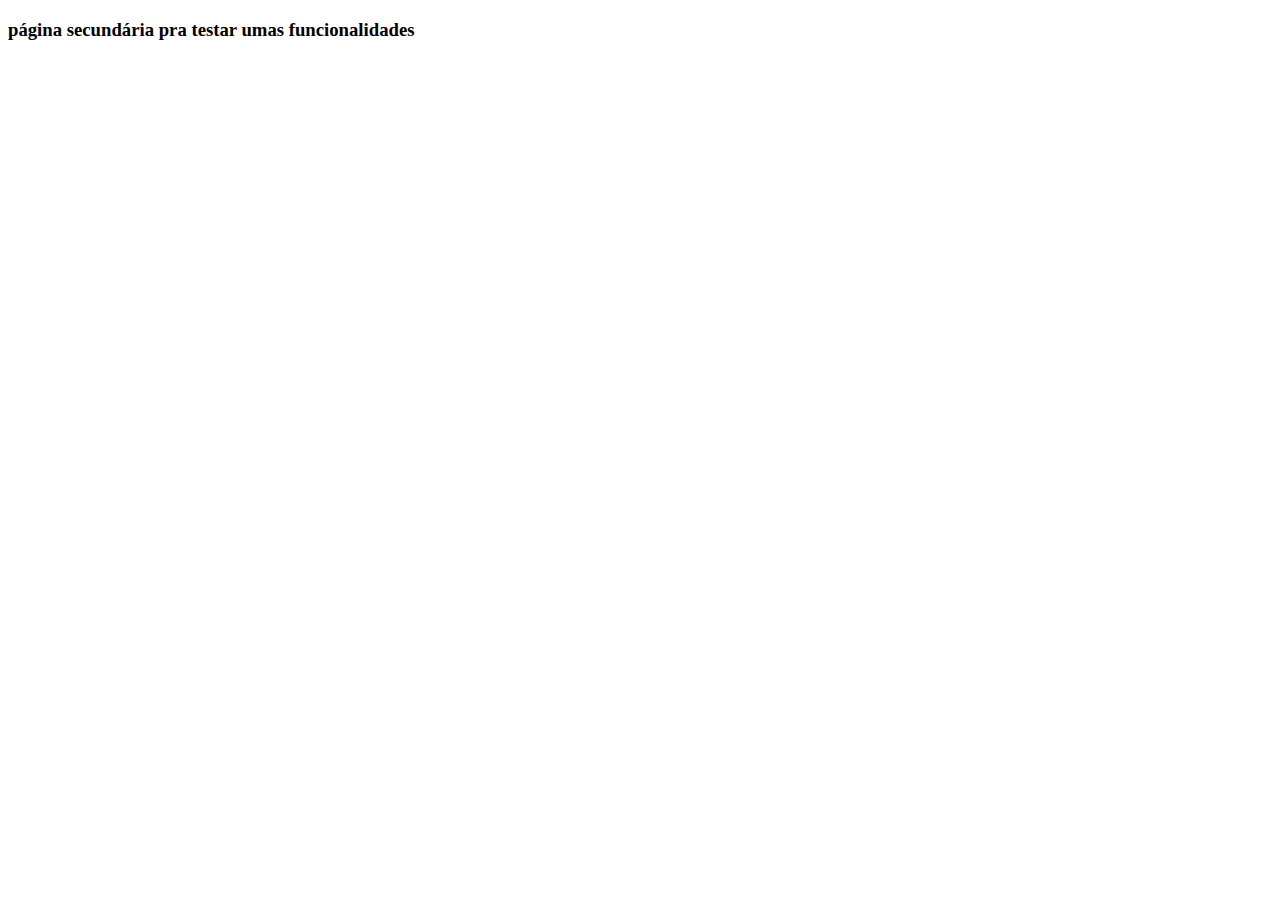
==== index2.html @ 81edcdcb "adicionei uma página secundária" ====
<!DOCTYPE html>
<html lang="pt-br">
<head>
    <meta charset="UTF-8">
    <meta http-equiv="X-UA-Compatible" content="IE=edge">
    <meta name="viewport" content="width=device-width, initial-scale=1.0">
    <title>segunda página</title>
</head>
<body>
    <h3>página secundária pra testar umas funcionalidades</h3>
    
</body>
</html>
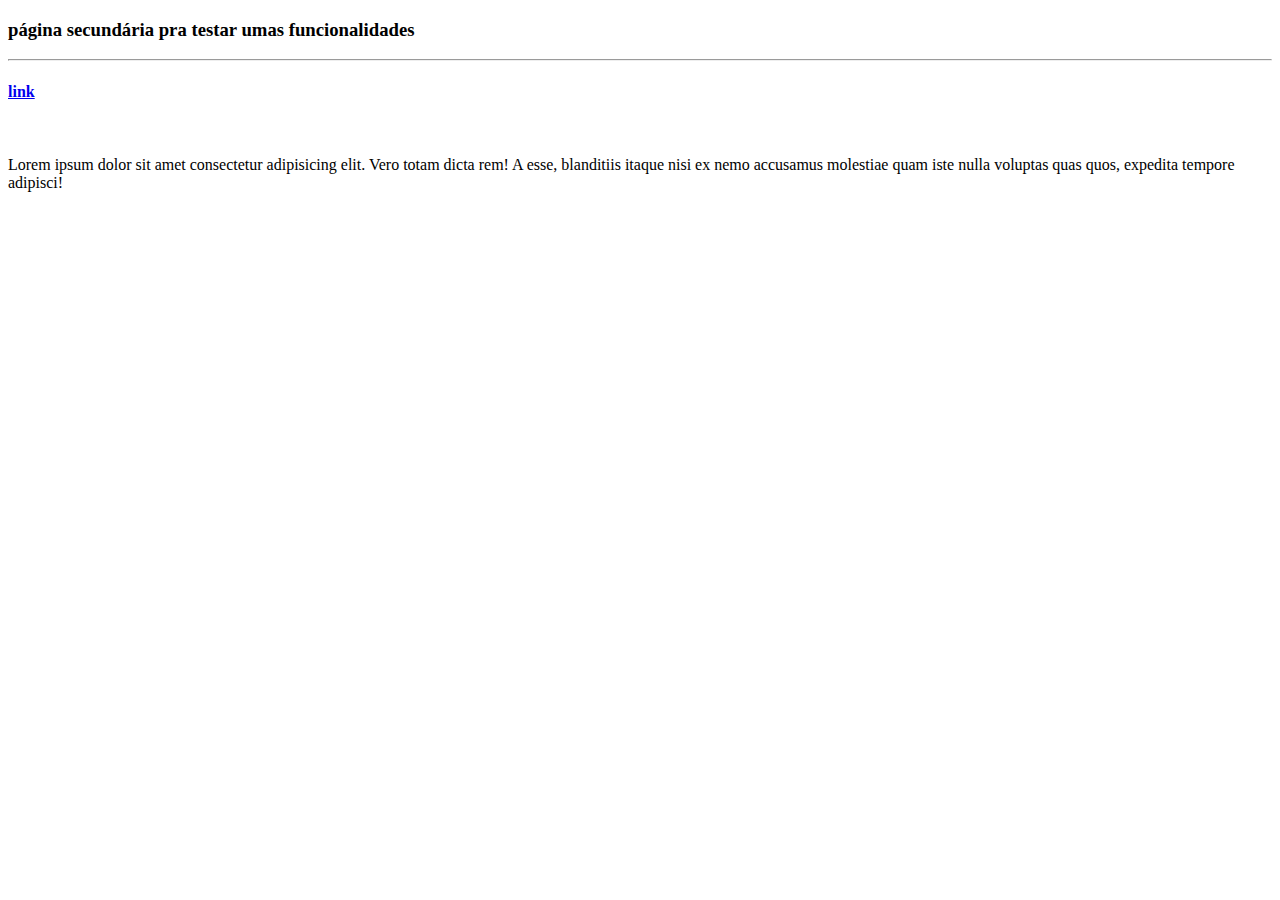
==== commit b77172e7: "adicionando algumas coisas na página secundária" ====
--- a/index2.html
+++ b/index2.html
@@ -8,6 +8,9 @@
 </head>
 <body>
     <h3>página secundária pra testar umas funcionalidades</h3>
-    
+    <hr>
+    <a href="https://www.youtube.com/"> <h4>link</h4> <title>saiba mais</title> </a>
+    <br>
+    <p>Lorem ipsum dolor sit amet consectetur adipisicing elit. Vero totam dicta rem! A esse, blanditiis itaque nisi ex nemo accusamus molestiae quam iste nulla voluptas quas quos, expedita tempore adipisci!</p>
 </body>
 </html>